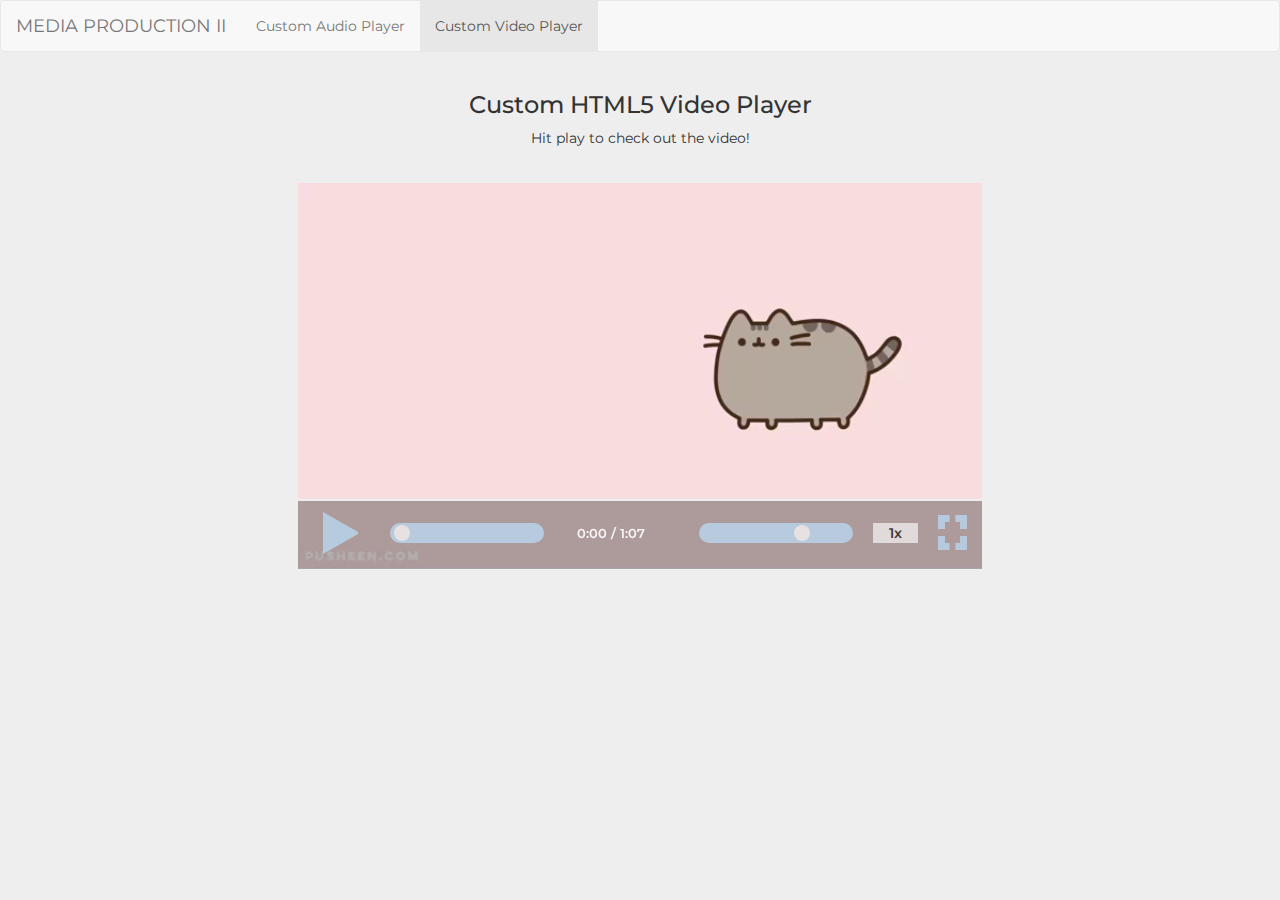
==== video.html @ 471046fe "uploading wp2 project 2" ====
<!DOCTYPE html>
<html lang="en">
<head>
  <title>Cool Tunes</title>
  <meta charset="utf-8">
  <meta name="viewport" content="width=device-width, initial-scale=1">
  <link rel="stylesheet" href="https://maxcdn.bootstrapcdn.com/bootstrap/3.4.1/css/bootstrap.min.css">
  <script src="https://ajax.googleapis.com/ajax/libs/jquery/3.5.1/jquery.min.js"></script>
  <script src="https://maxcdn.bootstrapcdn.com/bootstrap/3.4.1/js/bootstrap.min.js"></script>
  <link href="https://fonts.googleapis.com/css2?family=Montserrat:wght@400&display=swap" rel="stylesheet">
  <link rel="stylesheet" href="style.css">

</head>
<body>

<nav class="navbar navbar-default">
  <div class="container-fluid">
    <div class="navbar-header">
        <a class="navbar-brand" href="#">MEDIA PRODUCTION II</a>
    </div>
    <ul class="nav navbar-nav">
      <li><a href="index.html">Custom Audio Player</a></li>
      <li class="active"><a href="#">Custom Video Player</a></li>
  </div>
</nav>

<div class="container">
  <h3>Custom HTML5 Video Player</h3>
  <p>Hit play to check out the video!</p>

  <div class='player'>
    <video class="video-screen" preload='auto' msallowfullscreen webkitallowfullscreen mozallowfullscreen allowfullscreen>
        <source src="video/Pusheen.mp4" type=video/mp4>
    </video>
    <div class='controls active'>
      <button class='play start'></button>
      <input type="range" class='time-bar' value='0' min='0' max=''>
      <time class='time'>N/A</time>
      <input type="range" class='volume-bar' value='70' min='0' max='100'>
      <div class='speed'>
        <select>
          <option value='.5' >0.5x</option>
          <option value='1' selected>1x</option>
          <option value='2'>2x</option>
        </select>
      </div>
      <button class='fullscreen-button'></button>
    </div>

  </div>

</div>
<script src="script.js"></script>
</body>
</html>
---- style.css ----
body {
  height: 100%;
  text-align: center;
  background-color: #eee;
  font-family: 'Montserrat', sans-serif;
}

.audio-player {
  background: #BBDFFA;
  text-align: center;
  margin: auto;
  width: 50%;
  padding: 15px;
  border-radius: 25px;
  border: 2px solid #BBDFFA;
}

audio {
    background-color: white;
}

audio::-webkit-media-controls-panel, video::-webkit-media-controls-panel {
    background-color: white;
}

progress {
  width: 90%;
}
progress[value] {
  -webkit-appearance: none;
  appearance: none;
  background-color: white;
  color: blue;
  height: 5px;
}

progress[value]::-webkit-progress-bar {
  background-color: white;
  border-radius: 2px;
  border: 1px solid lighten(#acacac, 20%);
  color: blue;
}

progress::-webkit-progress-value {
  background-color: #5C8FEC;
}

button:hover {
	cursor: pointer;
}

input[type=range] {
  -webkit-appearance: none;
  align-self: center;
  background: #BBDFFA;
  height: 20px;
  opacity: .7;
  outline: none;
  border-radius: 25px;
  border: 2px solid #BBDFFA;
}

input[type=range]::-webkit-slider-thumb {
  -webkit-appearance: none;
  appearance: none;
  background: white;
  cursor: pointer;
  height: 20px;
  width: 20px;
  border-radius: 25px;
  border: 2px solid #BBDFFA;
}

input[type=range]::-moz-range-thumb {
  background: white;
  border: none;
  border-radius: 0;
  cursor: pointer;
  height: 20px;
  width: 20px;
}

input[type=range]::-moz-range-track {
  background: rgb(231, 231, 231);
  border: none;
  width: 100%;
}

select {
  -webkit-appearance: none;
  -moz-appearance: none;
  appearance: none;
  background: white;
  border: none;
  cursor: pointer;
  color: black;
  font-weight: 600;
  outline: none;
  text-align: center;
  text-align-last: center;
  width: 4.5rem;
}

option {
  background: #BBDFFA;
  color: #000;
  outline:none;
}

.player {
  margin: 0 auto;
  margin-bottom: 0;
  max-width: 60%;
  height: 100%;
}

.player:fullscreen .video-screen {
  background: rgb(38, 38, 39)
}

.player:fullscreen .file-chooser {
  transform: translateY(500%);
}

.video-screen {
  background: #000;
  display: block;
  object-fit: cover;
  margin: 0 auto;
  transition: opacity .5s;
  width: 100%;
}

.controls {
  background: rgba(0, 0, 0, 0.3);
  border-top: 2px solid #eee;
  border-bottom: 5px solid rgba(0, 0, 0, 0);
  display: flex;
  height: 70px;
  justify-content: space-around;
  opacity: 0;
  margin: 0;
  transition: .5s;
  transition-property: opacity, visibility;
  transform: translateY(-69px);
  visibility: hidden;
  width: 100%;
}

.controls * {
  opacity: .7;
  transition: opacity .3s;
}

.controls.active {
  opacity: 1;
  visibility: visible;
}

.fullscreen-button {
  align-self: center;
  border: 7px dashed #BBDFFA;
  background: transparent;
  height: 35px;
  margin: 0 15px;
  transition: scale .1s;
  width: 40px;
}

.play {
  align-self: center;
  height: 40px;
  margin: 0 20px;
  width: 20px;
}

.play.start {
  background: none;
  border: 20px solid transparent;
  border-right: none;
  border-left: 35px solid #BBDFFA;
  margin: 0;
  margin-left: 25px;
}

.play.pause {
  background: none;
  border: none;
  border-left: 13px solid #BBDFFA;
  border-right: 13px solid #BBDFFA;
  padding: 6px;
  margin: 0;
  margin-left: 15px;
  margin-right: 3px;
}

.volume-bar {
  margin: 0 20px;
  width: 80px;
}

.time-bar {
  margin-left: 20px;
  width: 70%;
}

.time {
  align-self: center;
  color: white;
  font-size: 1.3rem;
  font-weight: 600;
  line-height: 24px;
  min-width: 135px;
  opacity: .9;
}

.speed {
  align-self: center;
  color: white;
  font-weight: bold;
  opacity: .9;
  margin-right: 5px;
  width: 50px;
}

::-webkit-media-controls {
  display:none;
}

@media (hover: hover) {
  .controls *:hover {
    opacity: .9;
  }

  .fullscreen-button:active {
    transform: scale(1.2);
  }
}

@media only screen and (max-width: 900px) {
  .player {
    margin: 0;
    max-width: 100vw;
    max-height: 100vh;
  }

  .controls {
    justify-content: space-evenly;
  }

  .controls * {
    margin: 0;
    margin-left: 8px;
  }

  .controls {
    margin: 0;
  }

  .play {
    display: none;
  }

  .time {
    font-size: 18px;
    font-weight: 400;
    max-width: 14%;
    min-width: 10%;
    width: 10%;
  }

  .time-bar {
    width: 100%;
  }

  .volume-bar {
    max-width: 10%;
  }

  .speed {
    display: none;
  }

  .fullscreen-button {
    border-width: 3px;
    height: 20px;
    margin-right: 8px;
    min-width: 25px;
    width: 35px;
  }

  .file-chooser {
    display: none;
  }
}
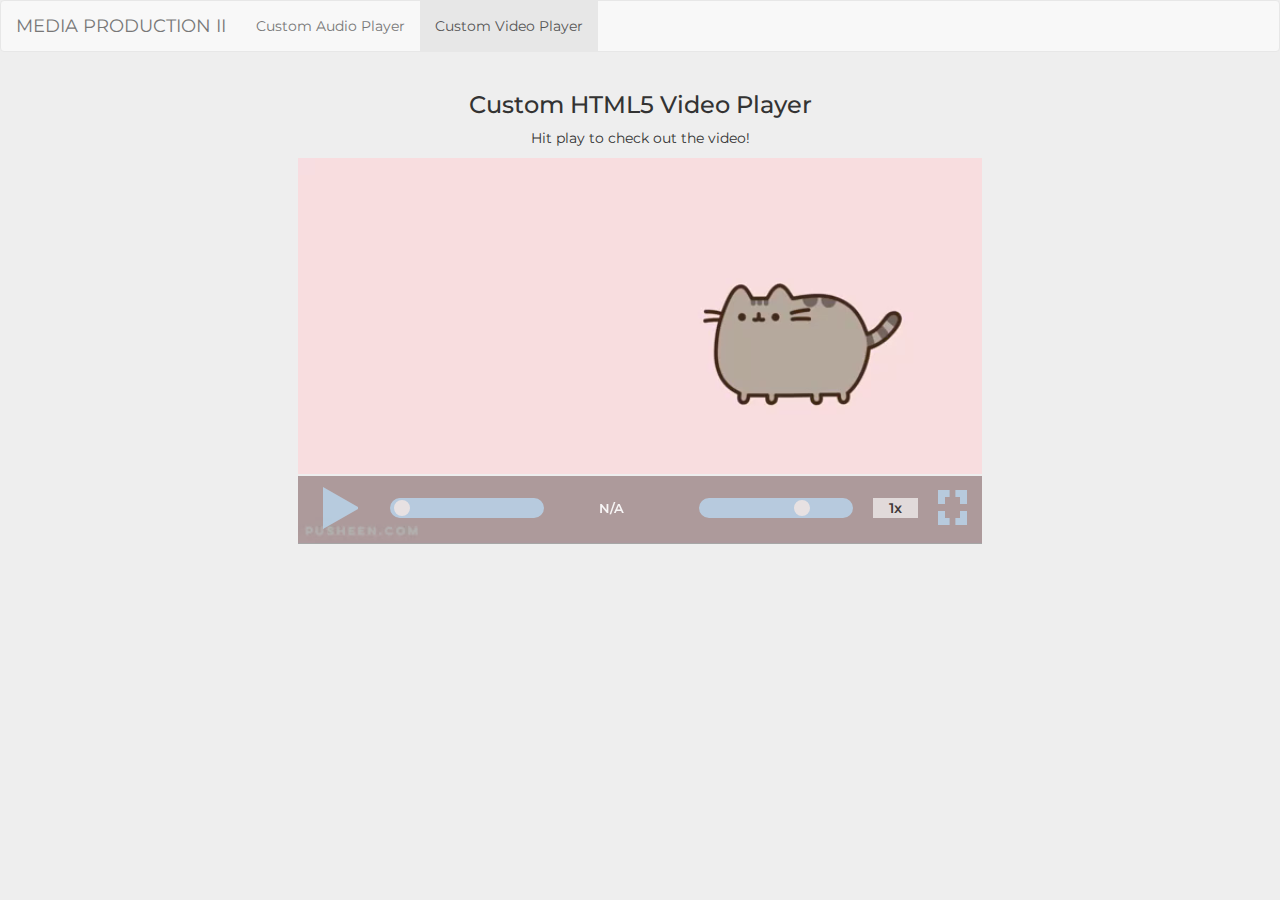
==== commit 6fd438d3: "renaming js files to match html files" ====
--- a/video.html
+++ b/video.html
@@ -9,7 +9,6 @@
   <script src="https://maxcdn.bootstrapcdn.com/bootstrap/3.4.1/js/bootstrap.min.js"></script>
   <link href="https://fonts.googleapis.com/css2?family=Montserrat:wght@400&display=swap" rel="stylesheet">
   <link rel="stylesheet" href="style.css">
-
 </head>
 <body>
 
@@ -50,6 +49,6 @@
   </div>
 
 </div>
-<script src="script.js"></script>
+<script src="video.js"></script>
 </body>
 </html>
